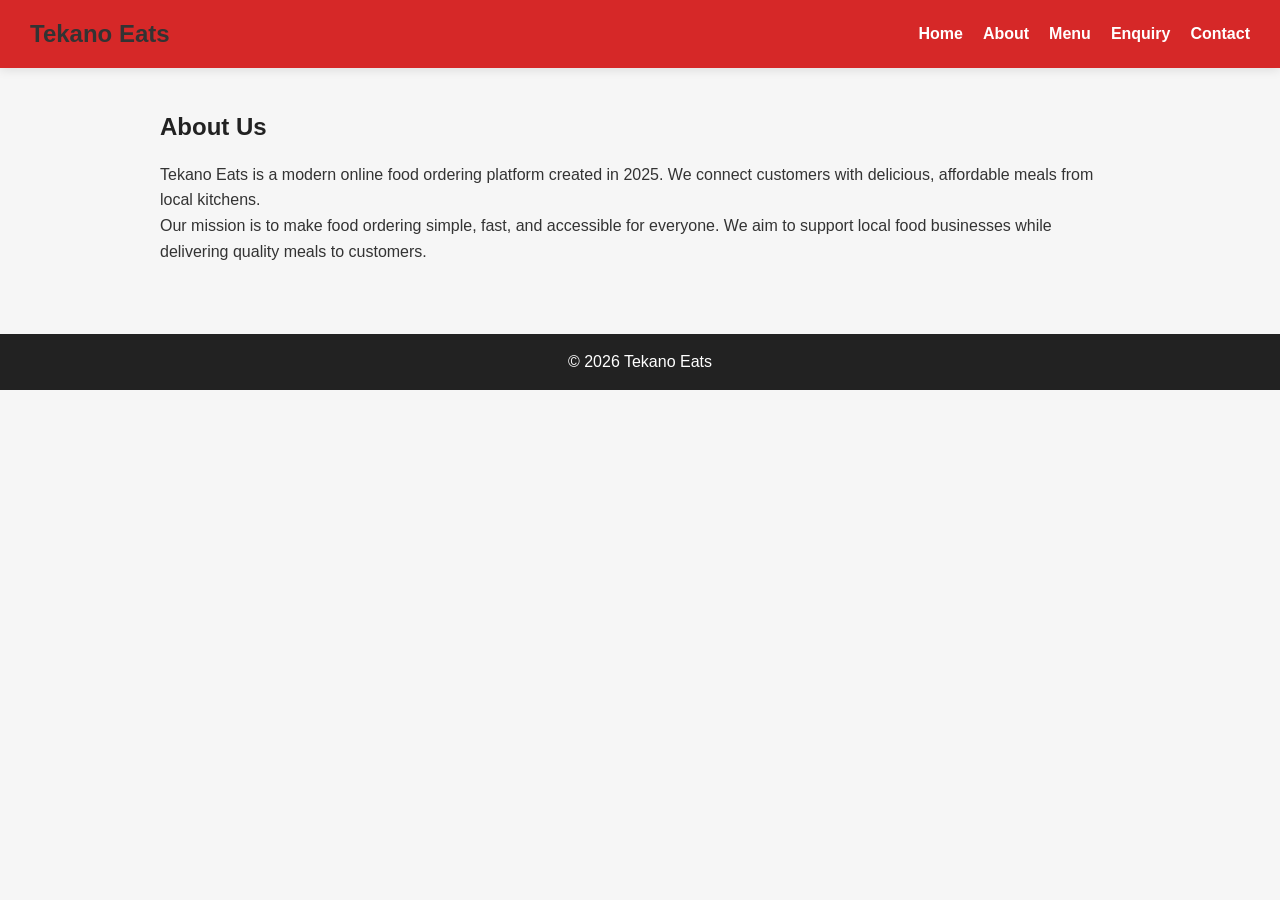
==== about.html @ e267597d "Initial commit" ====
<!DOCTYPE html>
<html lang="en">
<head>
  <meta charset="UTF-8">
  <title>About | Tekano Eats</title>
  <link rel="stylesheet" href="css/style.css">
  <meta name="description" content="Tekano Eats - Order delicious affordable meals online quickly and easily.">
  <meta name="viewport" content="width=device-width, initial-scale=1.0">
  <meta name="author" content="Tekano Eats">
  <meta name="description" content="Order food online with Tekano Eats - fast delivery and affordable meals.">
  <meta name="keywords" content="food delivery, online ordering, burgers, kota, meals">
</head>
<body>

<header>
  <nav class="navbar">
    <h1 class="logo">Tekano Eats</h1>
    <ul class="nav-links">
      <li><a href="index.html">Home</a></li>
      <li><a href="about.html">About</a></li>
      <li><a href="products.html">Menu</a></li>
      <li><a href="enquiry.html">Enquiry</a></li>
      <li><a href="contact.html">Contact</a></li>
    </ul>
  </nav>
</header>

<main>
  <section class="content">
    <h2>About Us</h2>

    <p>
      Tekano Eats is a modern online food ordering platform created in 2025.
      We connect customers with delicious, affordable meals from local kitchens.
    </p>

    <p>
      Our mission is to make food ordering simple, fast, and accessible for everyone.
      We aim to support local food businesses while delivering quality meals to customers.
    </p>
  </section>
</main>

<footer>
  <p>&copy; 2026 Tekano Eats</p>
</footer>
<script src="js/script.js"></script>
</body>
</html>
---- css/style.css ----
/* =========================
   TEKANO EATS - BASE RESET
========================= */
* {
    margin: 0;
    padding: 0;
    box-sizing: border-box;
  }
  
  /* =========================
     BASE STYLES
  ========================= */
  body {
    font-family: Arial, sans-serif;
    line-height: 1.6;
    background-color: #f6f6f6;
    color: #333;
  }
  
  /* =========================
     NAVIGATION
  ========================= */
  .navbar {
    display: flex;
    justify-content: space-between;
    align-items: center;
    background-color: #d62828;
    padding: 15px 30px;
    flex-wrap: wrap;
  }
  
  .nav-links {
    list-style: none;
    display: flex;
    gap: 20px;
  }
  
  .nav-links a {
    color: white;
    text-decoration: none;
    font-weight: 600;
    position: relative;
  }
  
  .nav-links a::after {
    content: "";
    position: absolute;
    left: 0;
    bottom: -4px;
    width: 0%;
    height: 2px;
    background: white;
    transition: 0.3s;
  }
  
  .nav-links a:hover::after {
    width: 100%;
  }
  
  /* =========================
     HERO SECTION
  ========================= */
  .hero {
    text-align: center;
    padding: 80px 20px;
    background: linear-gradient(135deg, #fcbf49, #ff9f1c);
    color: white;
  }
  
  .hero h2 {
    font-size: 2.2rem;
    margin-bottom: 10px;
  }
  
  .hero p {
    font-size: 1.1rem;
    margin-bottom: 20px;
  }
  
  .btn {
    background-color: #d62828;
    color: white;
    padding: 12px 20px;
    border-radius: 5px;
    text-decoration: none;
    display: inline-block;
    transition: 0.3s;
  }
  
  .btn:hover {
    background-color: #a61b1b;
  }
  
  /* =========================
     CONTENT SECTIONS
  ========================= */
  .content {
    padding: 40px 20px;
    max-width: 1000px;
    margin: auto;
  }
  
  /* =========================
     MENU CARDS
  ========================= */
  .menu-grid {
    display: grid;
    grid-template-columns: repeat(3, 1fr);
    gap: 20px;
    margin-top: 20px;
  }
  
  .menu-item {
    background: white;
    padding: 15px;
    border-radius: 10px;
    border-left: 5px solid #d62828;
    box-shadow: 0 2px 10px rgba(0,0,0,0.08);
    transition: 0.3s;
  }
  
  .menu-item:hover {
    transform: translateY(-5px);
  }
  
  /* =========================
     FORMS
  ========================= */
  form {
    background: white;
    padding: 20px;
    border-radius: 8px;
    max-width: 600px;
  }
  
  input, textarea {
    width: 100%;
    padding: 10px;
    margin-top: 5px;
    margin-bottom: 15px;
    border: 1px solid #ccc;
    border-radius: 5px;
  }
  
  /* =========================
     FOOTER
  ========================= */
  footer {
    text-align: center;
    padding: 15px;
    background-color: #222;
    color: white;
    margin-top: 30px;
  }
  
  /* =========================
     RESPONSIVE DESIGN
  ========================= */
  /* TABLET */
@media (max-width: 768px) {

    .nav-links {
      flex-direction: column;
      width: 100%;
      margin-top: 10px;
    }
  
    .menu-grid {
      grid-template-columns: repeat(2, 1fr);
    }
  
    .hero h2 {
      font-size: 1.8rem;
    }
  }
  
  /* MOBILE */
  @media (max-width: 480px) {
  
    .menu-grid {
      grid-template-columns: 1fr;
    }
  
    .hero {
      padding: 60px 15px;
    }
  
    .hero h2 {
      font-size: 1.4rem;
    }
  
    .btn {
      width: 100%;
      text-align: center;
    }
  }

  .container {
    width: 90%;
    max-width: 1100px;
    margin: auto;
  }

  section {
    margin-bottom: 30px;
  }
  
  h2 {
    margin-bottom: 15px;
    color: #222;
  }

  .menu-item {
    transition: transform 0.3s ease, box-shadow 0.3s ease;
  }
  
  .menu-item:hover {
    transform: translateY(-5px);
    box-shadow: 0 10px 20px rgba(0,0,0,0.2);
  }

  .error {
    color: red;
    font-size: 0.9rem;
    display: block;
    margin-top: 5px;
  }

  .dark-mode {
    background-color: #121212;
    color: white;
  }
  
  .dark-mode nav {
    background-color: #000;
  }
  
  .dark-mode .menu-item {
    background-color: #1e1e1e;
    color: white;
  }

  nav {
    position: sticky;
    top: 0;
    box-shadow: 0 2px 10px rgba(0,0,0,0.1);
  }

  .menu-item img {
    width: 100%;
    height: 180px;
    object-fit: cover;
    border-radius: 10px;
  }
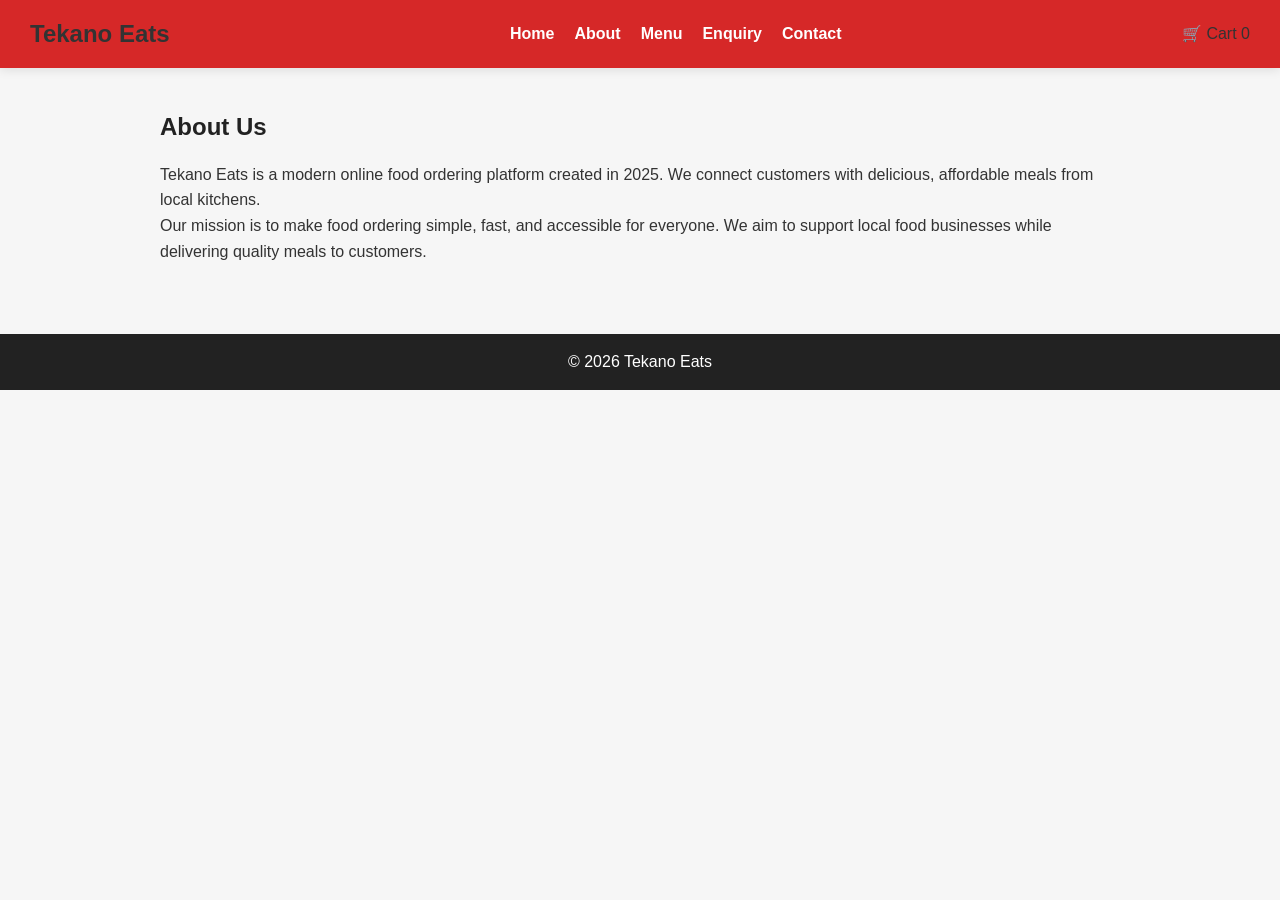
==== commit bde9d24d: "Update about.html" ====
--- a/about.html
+++ b/about.html
@@ -22,6 +22,13 @@
       <li><a href="enquiry.html">Enquiry</a></li>
       <li><a href="contact.html">Contact</a></li>
     </ul>
+
+    <div class="nav-right">
+        <div id="cartNav" onclick="goToCart()">
+          🛒 Cart <span id="cartCount">0</span>
+        </div>
+      </div>
+
   </nav>
 </header>
 
--- a/css/style.css
+++ b/css/style.css
@@ -228,16 +228,16 @@
 
   .dark-mode {
     background-color: #121212;
-    color: white;
+    color: #ffffff;
   }
   
   .dark-mode nav {
-    background-color: #000;
-  }
-  
-  .dark-mode .menu-item {
-    background-color: #1e1e1e;
-    color: white;
+    background-color: #1f1f1f;
+  }
+  
+  #darkModeBtn {
+    padding: 8px 12px;
+    cursor: pointer;
   }
 
   nav {
@@ -251,4 +251,17 @@
     height: 180px;
     object-fit: cover;
     border-radius: 10px;
+  }
+
+  .menu {
+    display: grid;
+    grid-template-columns: repeat(auto-fit, minmax(200px, 1fr));
+    gap: 20px;
+  }
+  
+  .menu-item {
+    border: 1px solid #ddd;
+    padding: 15px;
+    text-align: center;
+    border-radius: 8px;
   }
